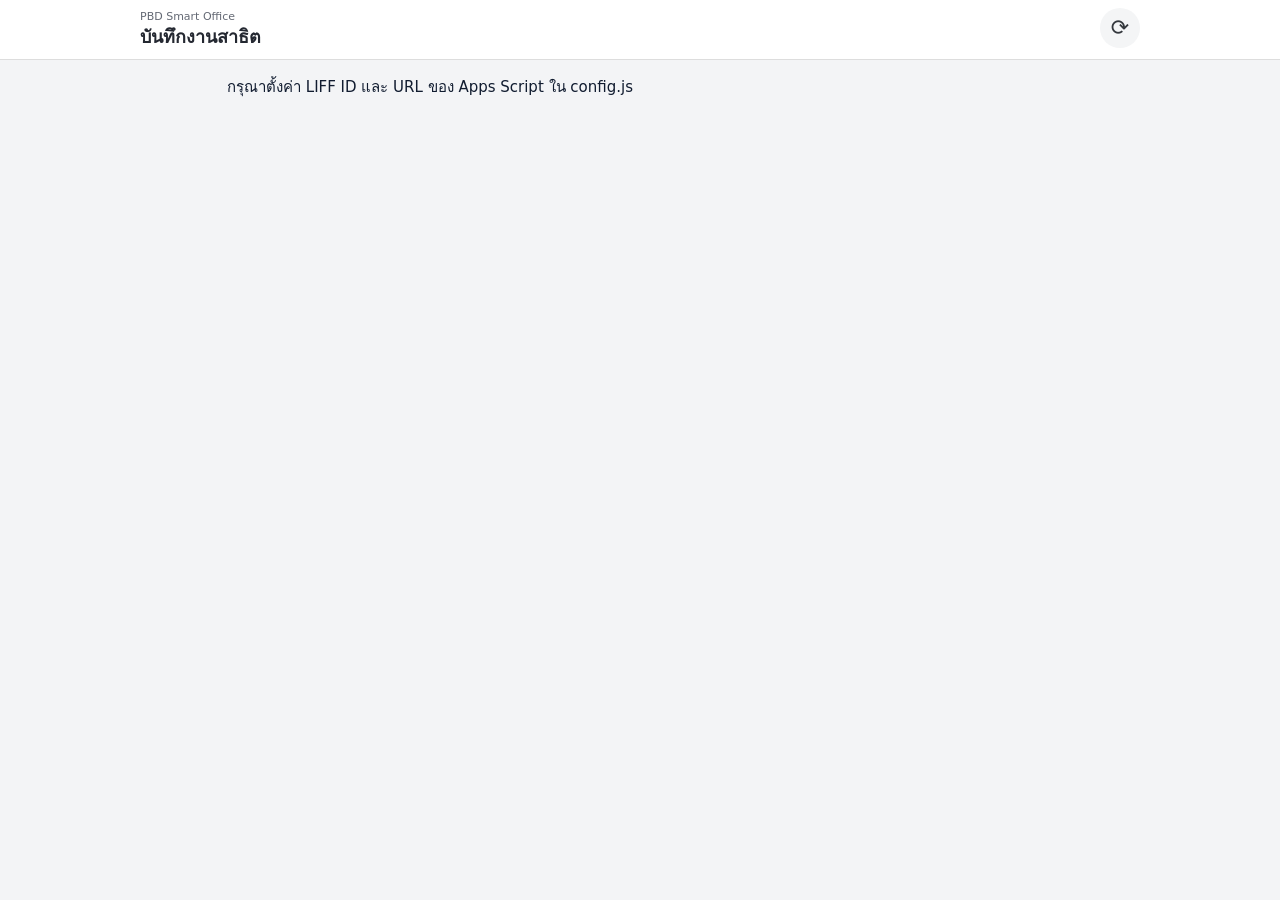
==== index.html @ 9dc8c7ba "Add files via upload" ====
<!doctype html><html lang="th"><meta charset="utf-8"><meta name="viewport" content="width=device-width,initial-scale=1"><meta name="theme-color" content="#731d20"><link rel="manifest" href="manifest.webmanifest"><link rel="stylesheet" href="style.css"><title>บันทึกสาธิต</title><header><div class="mast"><div><small>PBD Smart Office</small><b>บันทึกงานสาธิต</b><span id="who"></span></div><button type="button" id="search" aria-label="ค้นหารายการ" hidden>⚲</button><button type="button" id="refresh" aria-label="รีเฟรชรายการ">⟳</button></div><nav hidden><button id="today"><i>◷</i>สาธิตวันนี้</button><button id="all"><i>☷</i>สาธิตรวม</button><button id="newBtn"><i>➤</i>ส่งสาธิต</button><button id="news"><i>♧</i>ประชาสัมพันธ์</button></nav></header><main><p id="status" role="status">กำลังเชื่อมต่อ LINE…</p><section id="app" hidden><label id="filter" hidden>ค้นหารายการ<input id="query" type="search" placeholder="ชื่อลูกค้า เบอร์โทร หรือสินค้า"></label><h1 id="title"></h1><form id="form" hidden><div class="staff"><label>ชื่อพนักงาน<output id="staff"></output></label><label>ทีมขาย<output id="team"></output></label></div><h2>ข้อมูลลูกค้า</h2><label>ชื่อลูกค้า<input placeholder="ระบุชื่อลูกค้า" name="customer" required maxlength="120"></label><label>เบอร์โทรศัพท์<input type="tel" inputmode="tel" pattern="0[0-9]{8,9}" placeholder="0XXXXXXXXX" name="phone" required></label><label>สินค้า<select name="product" required></select></label><label>ภาพสาธิต<input name="photo" type="file" accept="image/*" required></label><label>ปักหมุดบ้านลูกค้า</label><button type="button" id="gps">ใช้ตำแหน่งปัจจุบัน</button><div class="coords"><input name="lat" aria-label="ละติจูด" placeholder="ละติจูด" type="number" step="any" min="-90" max="90" required><input name="lng" aria-label="ลองจิจูด" placeholder="ลองจิจูด" type="number" step="any" min="-180" max="180" required></div><button class="primary">➤ ส่งรายการสาธิต</button></form><div id="list"></div><dialog id="detail"><button id="close">ปิด</button><div id="body"></div></dialog></section></main><script src="https://static.line-scdn.net/liff/edge/2/sdk.js"></script><script src="config.js"></script><script src="app.js"></script></html>
---- style.css ----
*{box-sizing:border-box}body{margin:0;background:#f2f5f1;color:#193831;font:16px/1.6 system-ui,sans-serif}header{padding:16px max(5vw,20px);background:#094d46;color:white;display:flex;justify-content:space-between;gap:12px}main{max-width:1040px;margin:auto;padding:20px}nav,.coords,.badges{display:flex;gap:8px;flex-wrap:wrap}button,input,select,textarea{font:inherit;border-radius:9px;border:1px solid #bdccc5;padding:9px 12px;background:white;color:inherit}button{cursor:pointer}button.active,.primary{background:#08675b;color:white}button:disabled{opacity:.6}form,article,dialog{background:white;border:1px solid #d2ded5;border-radius:15px;padding:20px}form{max-width:600px}label{display:grid;gap:4px;margin:12px 0;font-weight:600}.coords input{width:46%}.coords{margin:10px 0 20px}#list{display:grid;grid-template-columns:repeat(auto-fit,minmax(min(100%,300px),1fr));gap:16px}article img{width:100%;height:170px;object-fit:cover;border-radius:8px}article p{margin:5px 0}small{border-radius:5px;background:#edf1ec;padding:3px 7px}small[data-r="ผ่าน"]{background:#d3efdd}small[data-r="ไม่ผ่าน"]{background:#ffe3df}dialog{width:min(520px,94vw);max-height:90vh}dialog img{width:100%;max-height:360px;object-fit:contain}dialog::backdrop{background:#182a2770}textarea{width:100%}#status:empty{display:none}h1{font-size:1.6rem}

:root{color-scheme:light}body{font-family:Tahoma,system-ui,sans-serif;background:#f3f4f6;color:#111c30;font-size:15px}header{display:block;padding:14px max(15px,calc((100vw - 1000px)/2)) 3px;background:linear-gradient(115deg,#571c22,#8e1e20);box-shadow:0 3px 10px #23090925}.mast{display:flex;align-items:center;justify-content:space-between;min-height:64px}.mast small,.mast span,.mast b{display:block}.mast small,.mast span{font-size:11px;color:#fff;background:none;padding:0}.mast b{font-size:22px;line-height:1.25}.mast button{border:none;background:#ffffff30;color:white;border-radius:50%;width:40px;height:40px;padding:0;font-size:25px}nav{margin:12px 0 0;background:#e5e7eb;border-radius:16px;padding:4px;gap:4px}nav button{flex:1;background:transparent;border:0;font-weight:700;color:#536073;padding:9px}nav button.active{background:white;color:#bf1c21;box-shadow:0 1px 3px #0002}main{padding:15px;margin:auto}form,article,dialog{border:0;border-radius:17px;box-shadow:0 2px 6px #0002;padding:16px}#form{max-width:570px;margin:auto}h2{font-size:16px;margin:16px 0 8px}label{font-size:14px}input,select,textarea,output{width:100%;min-width:0;border-color:#d0d5df;background:white;border-radius:12px;padding:10px 12px}.staff{display:grid;grid-template-columns:2fr 1fr;gap:8px}.staff label{margin:0;color:#5b6574;font-size:12px;font-weight:400}.staff output{background:#f8f9fb;border:1px solid #e2e4e9;color:#111827;font-size:14px}.coords{flex-wrap:nowrap}.coords input{width:50%}#gps{color:#ad1d21;background:#fff5f5;border-color:#f0d1d2}.primary{width:100%;padding:15px;background:linear-gradient(100deg,#b71b20,#f23e42);border:0;color:white;font-size:17px;font-weight:bold;border-radius:15px}#period button.active{background:#c42026}#period{margin-bottom:10px}#form input[type=file]::file-selector-button{border:0;border-radius:7px;padding:6px;color:#af1d21;background:#fff0f0}aside{font-size:12px;text-align:center}aside a{color:#802326}[hidden]{display:none!important}
body{padding-bottom:80px}header{position:sticky;top:0;z-index:2}body:not([data-page=new]) header{background:white;color:#242831;border-bottom:1px solid #ddd;box-shadow:none;padding-top:0}.mast{min-height:56px;gap:6px}.mast>div{flex:1}.mast b{font-size:18px}.mast button{font-size:22px}body:not([data-page=new]) .mast button{color:#34383d;background:#f4f5f6}body:not([data-page=new]) .mast small,body:not([data-page=new]) .mast span{color:#646974}nav{position:fixed;bottom:0;left:0;right:0;background:white;border-radius:0;border-top:1px solid #ddd;gap:0;margin:0;padding:0 0 env(safe-area-inset-bottom);justify-content:center}nav button{max-width:240px;border-radius:0;font-size:12px;padding:8px 2px;color:#39414d}nav button.active{background:#ffa500;color:#231900;box-shadow:none}nav i{display:block;font:23px/1.2 system-ui;margin-bottom:4px}body:not([data-page=new]) main{padding:0;max-width:850px}#filter,#status:not(:empty){padding:0 12px}#list{display:block;background:white}#list section>h2{margin:0;padding:7px 12px;background:#f6f7f8;color:#292e35;font-size:16px;font-weight:500}#list section>h2 small{font-size:12px;background:#e8eaee}.record{border-radius:0;box-shadow:none;border-bottom:1px solid #ddd;padding:8px 12px;position:relative;min-height:89px}.entry{width:100%;padding:0;display:grid;grid-template-columns:70px 1fr;gap:12px;text-align:left;border:0;color:#202733}.record .entry img{width:70px;height:70px;object-fit:cover;border-radius:5px}.entry>span{display:grid;grid-template-columns:minmax(0,1fr) auto;align-content:start;gap:2px 6px}.entry strong{color:#13643a}.entry em,.phone{font-size:13px;font-style:normal}.phone{grid-column:1/-1}.foot{margin:-25px 0 0 82px;position:relative;display:flex;align-items:center;gap:4px;pointer-events:none}.foot a{pointer-events:auto;padding:2px 4px;text-decoration:none;color:#435569}.foot .badges{flex:1;gap:3px}.foot small{font-size:10px;padding:1px 4px}.record:has(.foot){padding-bottom:9px}@media(max-width:420px){.entry em{max-width:105px;text-align:right}.foot .badges{gap:2px}.foot small{font-size:9px}}body>aside{margin:12px auto}
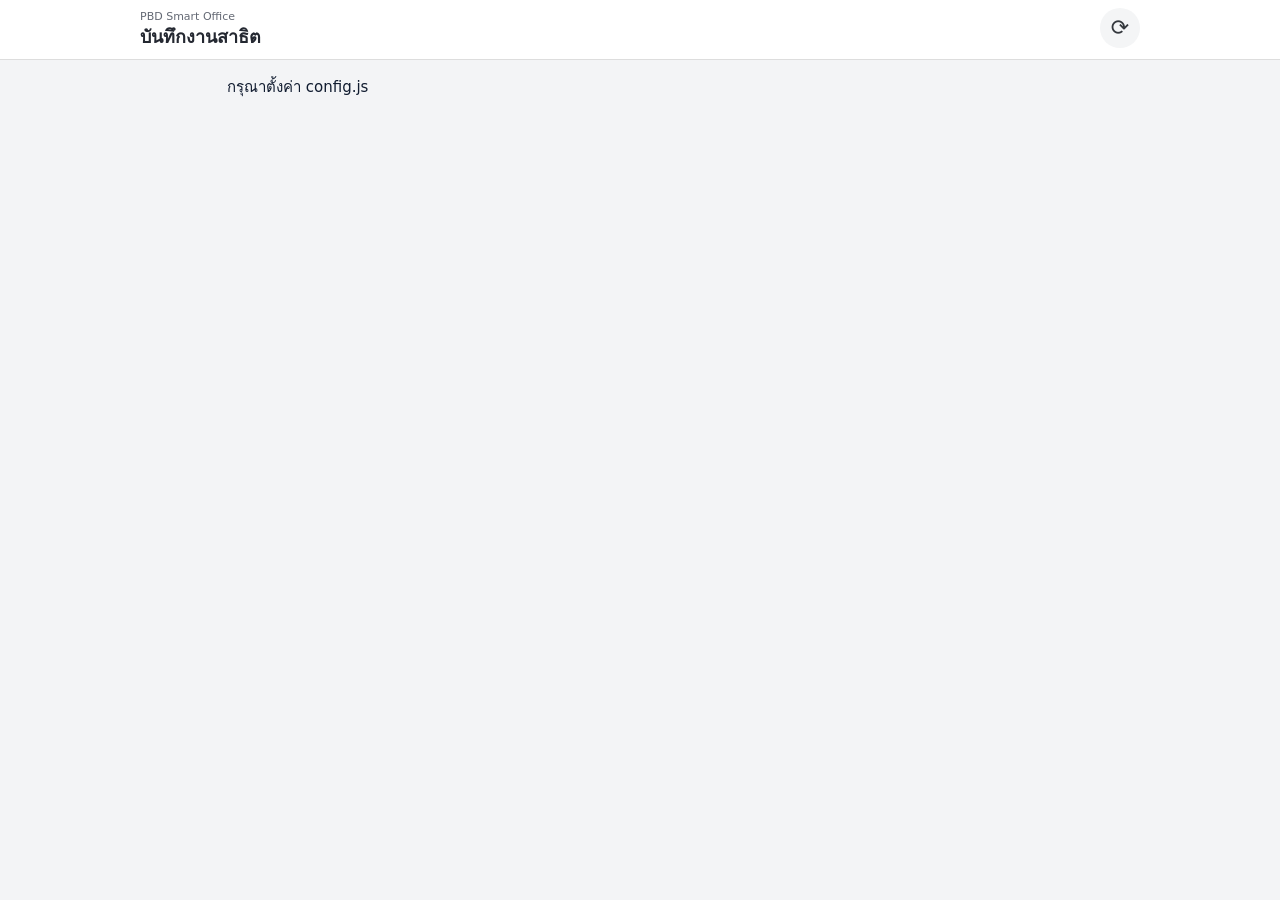
==== commit 36fc6b91: "Add files via upload" ====
--- a/index.html
+++ b/index.html
@@ -1 +1 @@
-<!doctype html><html lang="th"><meta charset="utf-8"><meta name="viewport" content="width=device-width,initial-scale=1"><meta name="theme-color" content="#731d20"><link rel="manifest" href="manifest.webmanifest"><link rel="stylesheet" href="style.css"><title>บันทึกสาธิต</title><header><div class="mast"><div><small>PBD Smart Office</small><b>บันทึกงานสาธิต</b><span id="who"></span></div><button type="button" id="search" aria-label="ค้นหารายการ" hidden>⚲</button><button type="button" id="refresh" aria-label="รีเฟรชรายการ">⟳</button></div><nav hidden><button id="today"><i>◷</i>สาธิตวันนี้</button><button id="all"><i>☷</i>สาธิตรวม</button><button id="newBtn"><i>➤</i>ส่งสาธิต</button><button id="news"><i>♧</i>ประชาสัมพันธ์</button></nav></header><main><p id="status" role="status">กำลังเชื่อมต่อ LINE…</p><section id="app" hidden><label id="filter" hidden>ค้นหารายการ<input id="query" type="search" placeholder="ชื่อลูกค้า เบอร์โทร หรือสินค้า"></label><h1 id="title"></h1><form id="form" hidden><div class="staff"><label>ชื่อพนักงาน<output id="staff"></output></label><label>ทีมขาย<output id="team"></output></label></div><h2>ข้อมูลลูกค้า</h2><label>ชื่อลูกค้า<input placeholder="ระบุชื่อลูกค้า" name="customer" required maxlength="120"></label><label>เบอร์โทรศัพท์<input type="tel" inputmode="tel" pattern="0[0-9]{8,9}" placeholder="0XXXXXXXXX" name="phone" required></label><label>สินค้า<select name="product" required></select></label><label>ภาพสาธิต<input name="photo" type="file" accept="image/*" required></label><label>ปักหมุดบ้านลูกค้า</label><button type="button" id="gps">ใช้ตำแหน่งปัจจุบัน</button><div class="coords"><input name="lat" aria-label="ละติจูด" placeholder="ละติจูด" type="number" step="any" min="-90" max="90" required><input name="lng" aria-label="ลองจิจูด" placeholder="ลองจิจูด" type="number" step="any" min="-180" max="180" required></div><button class="primary">➤ ส่งรายการสาธิต</button></form><div id="list"></div><dialog id="detail"><button id="close">ปิด</button><div id="body"></div></dialog></section></main><script src="https://static.line-scdn.net/liff/edge/2/sdk.js"></script><script src="config.js"></script><script src="app.js"></script></html>
+<!doctype html><html lang="th"><meta charset="utf-8"><meta name="viewport" content="width=device-width,initial-scale=1"><meta name="theme-color" content="#731d20"><link rel="manifest" href="manifest.webmanifest"><link rel="stylesheet" href="style.css"><title>บันทึกสาธิต</title><header><div class="mast"><div><small>PBD Smart Office</small><b>บันทึกงานสาธิต</b><span id="who"></span></div><button type="button" id="search" aria-label="ค้นหารายการ" hidden>⚲</button><button type="button" id="refresh" aria-label="รีเฟรชรายการ">⟳</button></div><nav hidden><button id="today"><i>◷</i>สาธิตวันนี้</button><button id="all"><i>☷</i>สาธิตรวม</button><button id="newBtn"><i>➤</i>ส่งสาธิต</button><button id="news"><i>♧</i>ประชาสัมพันธ์</button></nav></header><main><p id="status" role="status">กำลังเชื่อมต่อ LINE…</p><section id="app" hidden><div id="outbox" role="status"></div><label id="filter" hidden>ค้นหารายการ<input id="query" type="search" placeholder="ชื่อลูกค้า เบอร์โทร หรือสินค้า"></label><h1 id="title"></h1><form id="form" hidden><div class="staff"><label>ชื่อพนักงาน<output id="staff"></output></label><label>ทีมขาย<output id="team"></output></label></div><h2>ข้อมูลลูกค้า</h2><label>ชื่อลูกค้า<input placeholder="ระบุชื่อลูกค้า" name="customer" required maxlength="120"></label><label>เบอร์โทรศัพท์<input type="tel" inputmode="tel" pattern="0[0-9]{8,9}" placeholder="0XXXXXXXXX" name="phone" required></label><label>สินค้า<select name="product" required></select></label><label>ภาพสาธิต<input name="photo" type="file" accept="image/*" required></label><label>ปักหมุดบ้านลูกค้า</label><button type="button" id="gps">ใช้ตำแหน่งปัจจุบัน</button><div class="coords"><input name="lat" aria-label="ละติจูด" placeholder="ละติจูด" type="number" step="any" min="-90" max="90" required><input name="lng" aria-label="ลองจิจูด" placeholder="ลองจิจูด" type="number" step="any" min="-180" max="180" required></div><button class="primary">➤ ส่งรายการสาธิต</button></form><div id="list"></div><dialog id="detail"><button id="close">ปิด</button><div id="body"></div></dialog></section></main><script src="config.js"></script><script src="app.js"></script></html>
--- a/style.css
+++ b/style.css
@@ -1,4 +1,5 @@
-*{box-sizing:border-box}body{margin:0;background:#f2f5f1;color:#193831;font:16px/1.6 system-ui,sans-serif}header{padding:16px max(5vw,20px);background:#094d46;color:white;display:flex;justify-content:space-between;gap:12px}main{max-width:1040px;margin:auto;padding:20px}nav,.coords,.badges{display:flex;gap:8px;flex-wrap:wrap}button,input,select,textarea{font:inherit;border-radius:9px;border:1px solid #bdccc5;padding:9px 12px;background:white;color:inherit}button{cursor:pointer}button.active,.primary{background:#08675b;color:white}button:disabled{opacity:.6}form,article,dialog{background:white;border:1px solid #d2ded5;border-radius:15px;padding:20px}form{max-width:600px}label{display:grid;gap:4px;margin:12px 0;font-weight:600}.coords input{width:46%}.coords{margin:10px 0 20px}#list{display:grid;grid-template-columns:repeat(auto-fit,minmax(min(100%,300px),1fr));gap:16px}article img{width:100%;height:170px;object-fit:cover;border-radius:8px}article p{margin:5px 0}small{border-radius:5px;background:#edf1ec;padding:3px 7px}small[data-r="ผ่าน"]{background:#d3efdd}small[data-r="ไม่ผ่าน"]{background:#ffe3df}dialog{width:min(520px,94vw);max-height:90vh}dialog img{width:100%;max-height:360px;object-fit:contain}dialog::backdrop{background:#182a2770}textarea{width:100%}#status:empty{display:none}h1{font-size:1.6rem}
-
-:root{color-scheme:light}body{font-family:Tahoma,system-ui,sans-serif;background:#f3f4f6;color:#111c30;font-size:15px}header{display:block;padding:14px max(15px,calc((100vw - 1000px)/2)) 3px;background:linear-gradient(115deg,#571c22,#8e1e20);box-shadow:0 3px 10px #23090925}.mast{display:flex;align-items:center;justify-content:space-between;min-height:64px}.mast small,.mast span,.mast b{display:block}.mast small,.mast span{font-size:11px;color:#fff;background:none;padding:0}.mast b{font-size:22px;line-height:1.25}.mast button{border:none;background:#ffffff30;color:white;border-radius:50%;width:40px;height:40px;padding:0;font-size:25px}nav{margin:12px 0 0;background:#e5e7eb;border-radius:16px;padding:4px;gap:4px}nav button{flex:1;background:transparent;border:0;font-weight:700;color:#536073;padding:9px}nav button.active{background:white;color:#bf1c21;box-shadow:0 1px 3px #0002}main{padding:15px;margin:auto}form,article,dialog{border:0;border-radius:17px;box-shadow:0 2px 6px #0002;padding:16px}#form{max-width:570px;margin:auto}h2{font-size:16px;margin:16px 0 8px}label{font-size:14px}input,select,textarea,output{width:100%;min-width:0;border-color:#d0d5df;background:white;border-radius:12px;padding:10px 12px}.staff{display:grid;grid-template-columns:2fr 1fr;gap:8px}.staff label{margin:0;color:#5b6574;font-size:12px;font-weight:400}.staff output{background:#f8f9fb;border:1px solid #e2e4e9;color:#111827;font-size:14px}.coords{flex-wrap:nowrap}.coords input{width:50%}#gps{color:#ad1d21;background:#fff5f5;border-color:#f0d1d2}.primary{width:100%;padding:15px;background:linear-gradient(100deg,#b71b20,#f23e42);border:0;color:white;font-size:17px;font-weight:bold;border-radius:15px}#period button.active{background:#c42026}#period{margin-bottom:10px}#form input[type=file]::file-selector-button{border:0;border-radius:7px;padding:6px;color:#af1d21;background:#fff0f0}aside{font-size:12px;text-align:center}aside a{color:#802326}[hidden]{display:none!important}
-body{padding-bottom:80px}header{position:sticky;top:0;z-index:2}body:not([data-page=new]) header{background:white;color:#242831;border-bottom:1px solid #ddd;box-shadow:none;padding-top:0}.mast{min-height:56px;gap:6px}.mast>div{flex:1}.mast b{font-size:18px}.mast button{font-size:22px}body:not([data-page=new]) .mast button{color:#34383d;background:#f4f5f6}body:not([data-page=new]) .mast small,body:not([data-page=new]) .mast span{color:#646974}nav{position:fixed;bottom:0;left:0;right:0;background:white;border-radius:0;border-top:1px solid #ddd;gap:0;margin:0;padding:0 0 env(safe-area-inset-bottom);justify-content:center}nav button{max-width:240px;border-radius:0;font-size:12px;padding:8px 2px;color:#39414d}nav button.active{background:#ffa500;color:#231900;box-shadow:none}nav i{display:block;font:23px/1.2 system-ui;margin-bottom:4px}body:not([data-page=new]) main{padding:0;max-width:850px}#filter,#status:not(:empty){padding:0 12px}#list{display:block;background:white}#list section>h2{margin:0;padding:7px 12px;background:#f6f7f8;color:#292e35;font-size:16px;font-weight:500}#list section>h2 small{font-size:12px;background:#e8eaee}.record{border-radius:0;box-shadow:none;border-bottom:1px solid #ddd;padding:8px 12px;position:relative;min-height:89px}.entry{width:100%;padding:0;display:grid;grid-template-columns:70px 1fr;gap:12px;text-align:left;border:0;color:#202733}.record .entry img{width:70px;height:70px;object-fit:cover;border-radius:5px}.entry>span{display:grid;grid-template-columns:minmax(0,1fr) auto;align-content:start;gap:2px 6px}.entry strong{color:#13643a}.entry em,.phone{font-size:13px;font-style:normal}.phone{grid-column:1/-1}.foot{margin:-25px 0 0 82px;position:relative;display:flex;align-items:center;gap:4px;pointer-events:none}.foot a{pointer-events:auto;padding:2px 4px;text-decoration:none;color:#435569}.foot .badges{flex:1;gap:3px}.foot small{font-size:10px;padding:1px 4px}.record:has(.foot){padding-bottom:9px}@media(max-width:420px){.entry em{max-width:105px;text-align:right}.foot .badges{gap:2px}.foot small{font-size:9px}}body>aside{margin:12px auto}+*{box-sizing:border-box}body{margin:0;background:#f2f5f1;color:#193831;font:16px/1.6 system-ui,sans-serif}header{padding:16px max(5vw,20px);background:#094d46;color:white;display:flex;justify-content:space-between;gap:12px}main{max-width:1040px;margin:auto;padding:20px}nav,.coords,.badges{display:flex;gap:8px;flex-wrap:wrap}button,input,select,textarea{font:inherit;border-radius:9px;border:1px solid #bdccc5;padding:9px 12px;background:white;color:inherit}button{cursor:pointer}button.active,.primary{background:#08675b;color:white}button:disabled{opacity:.6}form,article,dialog{background:white;border:1px solid #d2ded5;border-radius:15px;padding:20px}form{max-width:600px}label{display:grid;gap:4px;margin:12px 0;font-weight:600}.coords input{width:46%}.coords{margin:10px 0 20px}#list{display:grid;grid-template-columns:repeat(auto-fit,minmax(min(100%,300px),1fr));gap:16px}article img{width:100%;height:170px;object-fit:cover;border-radius:8px}article p{margin:5px 0}small{border-radius:5px;background:#edf1ec;padding:3px 7px}small[data-r="ผ่าน"]{background:#d3efdd}small[data-r="ไม่ผ่าน"]{background:#ffe3df}dialog{width:min(520px,94vw);max-height:90vh}dialog img{width:100%;max-height:360px;object-fit:contain}dialog::backdrop{background:#182a2770}textarea{width:100%}#status:empty{display:none}h1{font-size:1.6rem}
+
+:root{color-scheme:light}body{font-family:Tahoma,system-ui,sans-serif;background:#f3f4f6;color:#111c30;font-size:15px}header{display:block;padding:14px max(15px,calc((100vw - 1000px)/2)) 3px;background:linear-gradient(115deg,#571c22,#8e1e20);box-shadow:0 3px 10px #23090925}.mast{display:flex;align-items:center;justify-content:space-between;min-height:64px}.mast small,.mast span,.mast b{display:block}.mast small,.mast span{font-size:11px;color:#fff;background:none;padding:0}.mast b{font-size:22px;line-height:1.25}.mast button{border:none;background:#ffffff30;color:white;border-radius:50%;width:40px;height:40px;padding:0;font-size:25px}nav{margin:12px 0 0;background:#e5e7eb;border-radius:16px;padding:4px;gap:4px}nav button{flex:1;background:transparent;border:0;font-weight:700;color:#536073;padding:9px}nav button.active{background:white;color:#bf1c21;box-shadow:0 1px 3px #0002}main{padding:15px;margin:auto}form,article,dialog{border:0;border-radius:17px;box-shadow:0 2px 6px #0002;padding:16px}#form{max-width:570px;margin:auto}h2{font-size:16px;margin:16px 0 8px}label{font-size:14px}input,select,textarea,output{width:100%;min-width:0;border-color:#d0d5df;background:white;border-radius:12px;padding:10px 12px}.staff{display:grid;grid-template-columns:2fr 1fr;gap:8px}.staff label{margin:0;color:#5b6574;font-size:12px;font-weight:400}.staff output{background:#f8f9fb;border:1px solid #e2e4e9;color:#111827;font-size:14px}.coords{flex-wrap:nowrap}.coords input{width:50%}#gps{color:#ad1d21;background:#fff5f5;border-color:#f0d1d2}.primary{width:100%;padding:15px;background:linear-gradient(100deg,#b71b20,#f23e42);border:0;color:white;font-size:17px;font-weight:bold;border-radius:15px}#period button.active{background:#c42026}#period{margin-bottom:10px}#form input[type=file]::file-selector-button{border:0;border-radius:7px;padding:6px;color:#af1d21;background:#fff0f0}aside{font-size:12px;text-align:center}aside a{color:#802326}[hidden]{display:none!important}
+body{padding-bottom:80px}header{position:sticky;top:0;z-index:2}body:not([data-page=new]) header{background:white;color:#242831;border-bottom:1px solid #ddd;box-shadow:none;padding-top:0}.mast{min-height:56px;gap:6px}.mast>div{flex:1}.mast b{font-size:18px}.mast button{font-size:22px}body:not([data-page=new]) .mast button{color:#34383d;background:#f4f5f6}body:not([data-page=new]) .mast small,body:not([data-page=new]) .mast span{color:#646974}nav{position:fixed;bottom:0;left:0;right:0;background:white;border-radius:0;border-top:1px solid #ddd;gap:0;margin:0;padding:0 0 env(safe-area-inset-bottom);justify-content:center}nav button{max-width:240px;border-radius:0;font-size:12px;padding:8px 2px;color:#39414d}nav button.active{background:#ffa500;color:#231900;box-shadow:none}nav i{display:block;font:23px/1.2 system-ui;margin-bottom:4px}body:not([data-page=new]) main{padding:0;max-width:850px}#filter,#status:not(:empty){padding:0 12px}#list{display:block;background:white}#list section>h2{margin:0;padding:7px 12px;background:#f6f7f8;color:#292e35;font-size:16px;font-weight:500}#list section>h2 small{font-size:12px;background:#e8eaee}.record{border-radius:0;box-shadow:none;border-bottom:1px solid #ddd;padding:8px 12px;position:relative;min-height:89px}.entry{width:100%;padding:0;display:grid;grid-template-columns:70px 1fr;gap:12px;text-align:left;border:0;color:#202733}.record .entry img{width:70px;height:70px;object-fit:cover;border-radius:5px}.entry>span{display:grid;grid-template-columns:minmax(0,1fr) auto;align-content:start;gap:2px 6px}.entry strong{color:#13643a}.entry em,.phone{font-size:13px;font-style:normal}.phone{grid-column:1/-1}.foot{margin:-25px 0 0 82px;position:relative;display:flex;align-items:center;gap:4px;pointer-events:none}.foot a{pointer-events:auto;padding:2px 4px;text-decoration:none;color:#435569}.foot .badges{flex:1;gap:3px}.foot small{font-size:10px;padding:1px 4px}.record:has(.foot){padding-bottom:9px}@media(max-width:420px){.entry em{max-width:105px;text-align:right}.foot .badges{gap:2px}.foot small{font-size:9px}}body>aside{margin:12px auto}
+#outbox:not(:empty){padding:12px 16px;margin:10px;background:#fff4d7;border-radius:12px;font-size:14px}
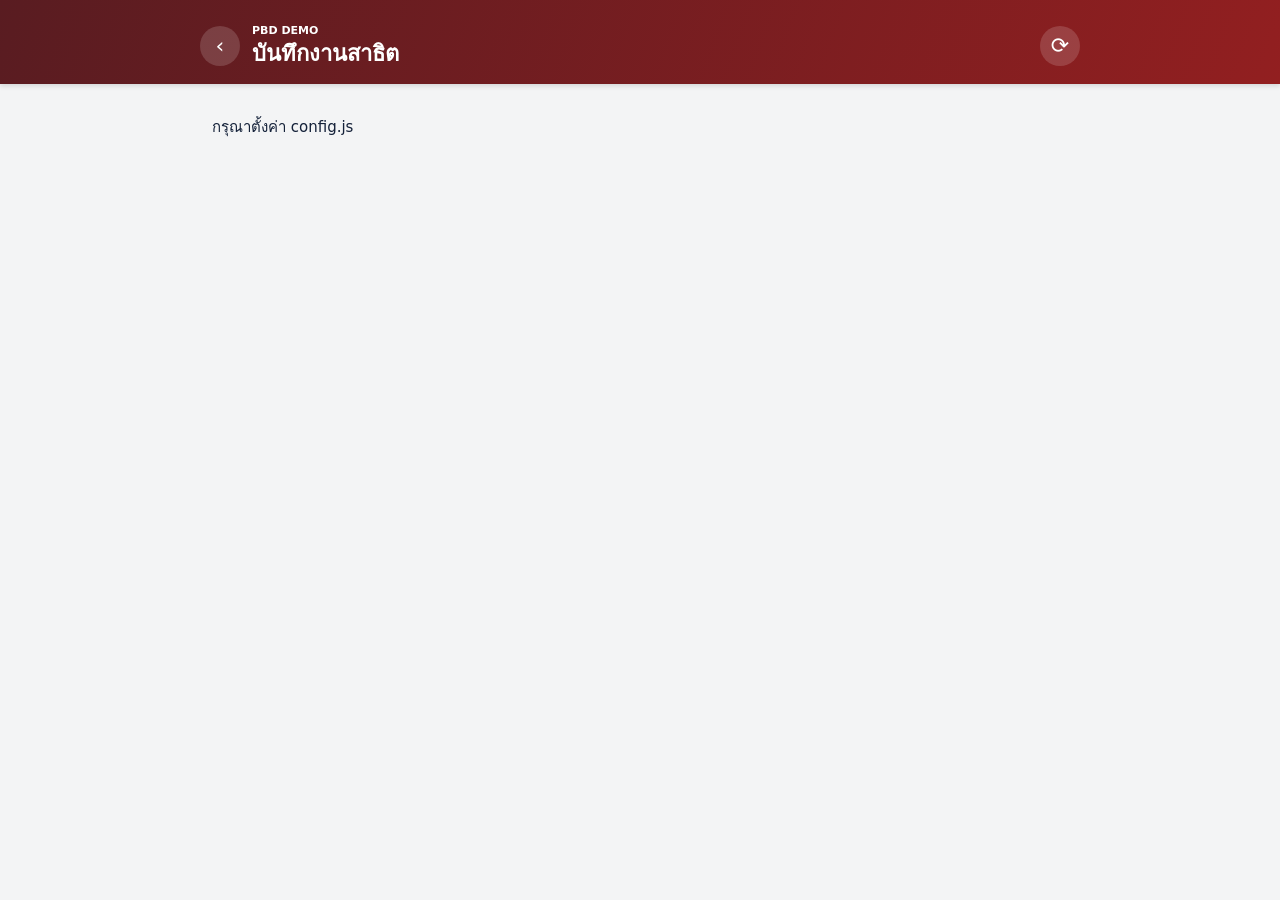
==== commit 3edfe04c: "Add files via upload" ====
--- a/index.html
+++ b/index.html
@@ -1 +1 @@
-<!doctype html><html lang="th"><meta charset="utf-8"><meta name="viewport" content="width=device-width,initial-scale=1"><meta name="theme-color" content="#731d20"><link rel="manifest" href="manifest.webmanifest"><link rel="stylesheet" href="style.css"><title>บันทึกสาธิต</title><header><div class="mast"><div><small>PBD Smart Office</small><b>บันทึกงานสาธิต</b><span id="who"></span></div><button type="button" id="search" aria-label="ค้นหารายการ" hidden>⚲</button><button type="button" id="refresh" aria-label="รีเฟรชรายการ">⟳</button></div><nav hidden><button id="today"><i>◷</i>สาธิตวันนี้</button><button id="all"><i>☷</i>สาธิตรวม</button><button id="newBtn"><i>➤</i>ส่งสาธิต</button><button id="news"><i>♧</i>ประชาสัมพันธ์</button></nav></header><main><p id="status" role="status">กำลังเชื่อมต่อ LINE…</p><section id="app" hidden><div id="outbox" role="status"></div><label id="filter" hidden>ค้นหารายการ<input id="query" type="search" placeholder="ชื่อลูกค้า เบอร์โทร หรือสินค้า"></label><h1 id="title"></h1><form id="form" hidden><div class="staff"><label>ชื่อพนักงาน<output id="staff"></output></label><label>ทีมขาย<output id="team"></output></label></div><h2>ข้อมูลลูกค้า</h2><label>ชื่อลูกค้า<input placeholder="ระบุชื่อลูกค้า" name="customer" required maxlength="120"></label><label>เบอร์โทรศัพท์<input type="tel" inputmode="tel" pattern="0[0-9]{8,9}" placeholder="0XXXXXXXXX" name="phone" required></label><label>สินค้า<select name="product" required></select></label><label>ภาพสาธิต<input name="photo" type="file" accept="image/*" required></label><label>ปักหมุดบ้านลูกค้า</label><button type="button" id="gps">ใช้ตำแหน่งปัจจุบัน</button><div class="coords"><input name="lat" aria-label="ละติจูด" placeholder="ละติจูด" type="number" step="any" min="-90" max="90" required><input name="lng" aria-label="ลองจิจูด" placeholder="ลองจิจูด" type="number" step="any" min="-180" max="180" required></div><button class="primary">➤ ส่งรายการสาธิต</button></form><div id="list"></div><dialog id="detail"><button id="close">ปิด</button><div id="body"></div></dialog></section></main><script src="config.js"></script><script src="app.js"></script></html>
+<!doctype html><html lang="th"><meta charset="utf-8"><meta name="viewport" content="width=device-width,initial-scale=1"><meta name="theme-color" content="#681e22"><link rel="manifest" href="manifest.webmanifest"><link rel="stylesheet" href="style.css"><title>PBD DEMO</title><header><div class="mast"><button id="back" type="button" aria-label="กลับหน้ารายการ">‹</button><div><small>PBD DEMO</small><b>บันทึกงานสาธิต</b><span id="who"></span></div><button type="button" id="search" aria-label="ค้นหารายการ" hidden>⚲</button><button type="button" id="refresh" aria-label="รีเฟรชรายการ">⟳</button></div></header><main><p id="status" role="status">กำลังเชื่อมต่อ LINE…</p><section id="app" hidden><div id="outbox" role="status"></div><nav id="bottomNav" aria-label="เมนูหลัก" hidden><button id="today"><i aria-hidden="true">◷</i>สาธิตวันนี้</button><button id="all"><i aria-hidden="true">☷</i>สาธิตรวม</button><button id="newBtn"><i aria-hidden="true">➤</i>ส่งสาธิต</button><button id="news"><i aria-hidden="true">♧</i>ประชาสัมพันธ์</button></nav><label id="filter" hidden>ค้นหารายการ<input id="query" type="search" placeholder="ชื่อลูกค้า เบอร์โทร หรือสินค้า"></label><h1 id="title"></h1><form id="form" hidden><div class="staff"><label>ชื่อพนักงาน<output id="staff"></output></label><label>รหัสพนักงาน<output id="team"></output></label></div><h2>ข้อมูลลูกค้า</h2><label>ชื่อลูกค้า<input placeholder="ระบุชื่อลูกค้า" name="customer" required maxlength="120"></label><label>เบอร์โทรศัพท์<input type="tel" inputmode="tel" pattern="0[0-9]{8,9}" placeholder="0XXXXXXXXX" name="phone" required></label><label>สินค้า<select name="product" required></select></label><label>ภาพสาธิต<input name="photo" type="file" accept="image/*" required></label><label>ปักหมุดบ้านลูกค้า</label><button type="button" id="gps">ใช้ตำแหน่งปัจจุบัน</button><div class="coords"><input name="lat" aria-label="ละติจูด" placeholder="ละติจูด" type="number" step="any" min="-90" max="90" required><input name="lng" aria-label="ลองจิจูด" placeholder="ลองจิจูด" type="number" step="any" min="-180" max="180" required></div><button class="primary">➤ ส่งรายการสาธิต</button></form><div id="list"></div><dialog id="detail"><button id="close">ปิด</button><div id="body"></div></dialog></section></main><script src="config.js"></script><script src="app.js"></script></html>
--- a/style.css
+++ b/style.css
@@ -3,3 +3,19 @@
 :root{color-scheme:light}body{font-family:Tahoma,system-ui,sans-serif;background:#f3f4f6;color:#111c30;font-size:15px}header{display:block;padding:14px max(15px,calc((100vw - 1000px)/2)) 3px;background:linear-gradient(115deg,#571c22,#8e1e20);box-shadow:0 3px 10px #23090925}.mast{display:flex;align-items:center;justify-content:space-between;min-height:64px}.mast small,.mast span,.mast b{display:block}.mast small,.mast span{font-size:11px;color:#fff;background:none;padding:0}.mast b{font-size:22px;line-height:1.25}.mast button{border:none;background:#ffffff30;color:white;border-radius:50%;width:40px;height:40px;padding:0;font-size:25px}nav{margin:12px 0 0;background:#e5e7eb;border-radius:16px;padding:4px;gap:4px}nav button{flex:1;background:transparent;border:0;font-weight:700;color:#536073;padding:9px}nav button.active{background:white;color:#bf1c21;box-shadow:0 1px 3px #0002}main{padding:15px;margin:auto}form,article,dialog{border:0;border-radius:17px;box-shadow:0 2px 6px #0002;padding:16px}#form{max-width:570px;margin:auto}h2{font-size:16px;margin:16px 0 8px}label{font-size:14px}input,select,textarea,output{width:100%;min-width:0;border-color:#d0d5df;background:white;border-radius:12px;padding:10px 12px}.staff{display:grid;grid-template-columns:2fr 1fr;gap:8px}.staff label{margin:0;color:#5b6574;font-size:12px;font-weight:400}.staff output{background:#f8f9fb;border:1px solid #e2e4e9;color:#111827;font-size:14px}.coords{flex-wrap:nowrap}.coords input{width:50%}#gps{color:#ad1d21;background:#fff5f5;border-color:#f0d1d2}.primary{width:100%;padding:15px;background:linear-gradient(100deg,#b71b20,#f23e42);border:0;color:white;font-size:17px;font-weight:bold;border-radius:15px}#period button.active{background:#c42026}#period{margin-bottom:10px}#form input[type=file]::file-selector-button{border:0;border-radius:7px;padding:6px;color:#af1d21;background:#fff0f0}aside{font-size:12px;text-align:center}aside a{color:#802326}[hidden]{display:none!important}
 body{padding-bottom:80px}header{position:sticky;top:0;z-index:2}body:not([data-page=new]) header{background:white;color:#242831;border-bottom:1px solid #ddd;box-shadow:none;padding-top:0}.mast{min-height:56px;gap:6px}.mast>div{flex:1}.mast b{font-size:18px}.mast button{font-size:22px}body:not([data-page=new]) .mast button{color:#34383d;background:#f4f5f6}body:not([data-page=new]) .mast small,body:not([data-page=new]) .mast span{color:#646974}nav{position:fixed;bottom:0;left:0;right:0;background:white;border-radius:0;border-top:1px solid #ddd;gap:0;margin:0;padding:0 0 env(safe-area-inset-bottom);justify-content:center}nav button{max-width:240px;border-radius:0;font-size:12px;padding:8px 2px;color:#39414d}nav button.active{background:#ffa500;color:#231900;box-shadow:none}nav i{display:block;font:23px/1.2 system-ui;margin-bottom:4px}body:not([data-page=new]) main{padding:0;max-width:850px}#filter,#status:not(:empty){padding:0 12px}#list{display:block;background:white}#list section>h2{margin:0;padding:7px 12px;background:#f6f7f8;color:#292e35;font-size:16px;font-weight:500}#list section>h2 small{font-size:12px;background:#e8eaee}.record{border-radius:0;box-shadow:none;border-bottom:1px solid #ddd;padding:8px 12px;position:relative;min-height:89px}.entry{width:100%;padding:0;display:grid;grid-template-columns:70px 1fr;gap:12px;text-align:left;border:0;color:#202733}.record .entry img{width:70px;height:70px;object-fit:cover;border-radius:5px}.entry>span{display:grid;grid-template-columns:minmax(0,1fr) auto;align-content:start;gap:2px 6px}.entry strong{color:#13643a}.entry em,.phone{font-size:13px;font-style:normal}.phone{grid-column:1/-1}.foot{margin:-25px 0 0 82px;position:relative;display:flex;align-items:center;gap:4px;pointer-events:none}.foot a{pointer-events:auto;padding:2px 4px;text-decoration:none;color:#435569}.foot .badges{flex:1;gap:3px}.foot small{font-size:10px;padding:1px 4px}.record:has(.foot){padding-bottom:9px}@media(max-width:420px){.entry em{max-width:105px;text-align:right}.foot .badges{gap:2px}.foot small{font-size:9px}}body>aside{margin:12px auto}
 #outbox:not(:empty){padding:12px 16px;margin:10px;background:#fff4d7;border-radius:12px;font-size:14px}
+
+:root{--wine:#591c21;--wine2:#921f20;--red:#bd1d21;--ink:#142139;--muted:#536478;--line:#d4dae3;--paper:#fff;--canvas:#f3f4f5;--round:16px;--gap:16px}
+body{background:var(--canvas);color:var(--ink);padding-bottom:16px;font-family:Tahoma,system-ui,sans-serif}
+body header,body:not([data-page=new]) header{padding:12px max(16px,calc((100vw - 880px)/2)) 4px;background:linear-gradient(110deg,var(--wine),var(--wine2));color:white;border:0;box-shadow:0 2px 5px #0002}
+.mast{min-height:68px;gap:12px}.mast b{font-size:22px;line-height:1.4}.mast small,.mast span,body:not([data-page=new]) .mast :is(small,span){color:#fff}.mast small{font-weight:700}
+.mast button,body:not([data-page=new]) .mast button{flex:none;border-radius:50%;background:#ffffff27;color:#fff;width:40px;height:40px;padding:0}
+nav{position:static;display:flex;background:#e6e7eb;border:0;border-radius:16px;gap:4px;padding:4px;margin:8px 0 0}
+nav button{font-size:14px;max-width:none;min-height:40px;border-radius:12px;color:#435468;flex:1}nav button.active{background:white;color:var(--red);box-shadow:0 1px 3px #0002}
+main,body:not([data-page=new]) main{padding:16px;max-width:912px}#form{max-width:600px}.staff{grid-template-columns: minmax(0,2fr) minmax(0,1fr)}.staff output{min-height:42px}
+.subnav{display:flex;gap:6px;margin:0 0 12px}.subnav button{flex:1;font-size:13px;font-weight:600;padding:8px 4px}.subnav button.active{background:var(--red);border-color:var(--red);color:white}
+#form label{gap:6px}input,select,textarea{border-color:var(--line)}#gps{font-weight:600}.primary{min-height:56px;background:linear-gradient(105deg,var(--red),#ed393b)}
+#list:not(:empty){border-radius:var(--round);overflow:hidden;box-shadow:0 2px 5px #0001}.entry strong{color:var(--ink)}.record .foot{flex-wrap:wrap}.foot .badges{min-width:0}.entry em{overflow-wrap:anywhere}
+button:hover,a:hover{filter:brightness(.95)}:is(button,input,select,textarea,a):focus-visible{outline:3px solid #a52d34;outline-offset:2px}button{transition:background-color .16s,box-shadow .16s}
+@media(max-width:480px){main,body:not([data-page=new]) main{padding:14px}.mast{gap:8px}.mast b{font-size:20px}.staff output{overflow-wrap:anywhere}.entry>span{min-width:0}.foot .badges{flex-wrap:wrap}}
+
+body{padding-bottom:calc(80px + env(safe-area-inset-bottom,0px))}#bottomNav{position:fixed;inset:auto 0 0;z-index:4;display:grid;grid-template-columns:repeat(4,minmax(0,1fr));gap:0;max-width:none;margin:0;border-radius:0;border-top:1px solid #ddd;background:#842227;padding:0 0 env(safe-area-inset-bottom,0px)}#bottomNav:has(#newBtn[hidden]){grid-template-columns:repeat(3,minmax(0,1fr))}#bottomNav button{color:white;background:transparent;border:0;border-radius:0;max-width:none;padding:7px 2px;font-size:12px;min-height:64px}#bottomNav button.active{background:#591c21;color:white;box-shadow:inset 0 3px #ffd2d2}#bottomNav i{display:block;font:22px/1.15 system-ui;margin-bottom:4px}#bottomNav[hidden]{display:none}
